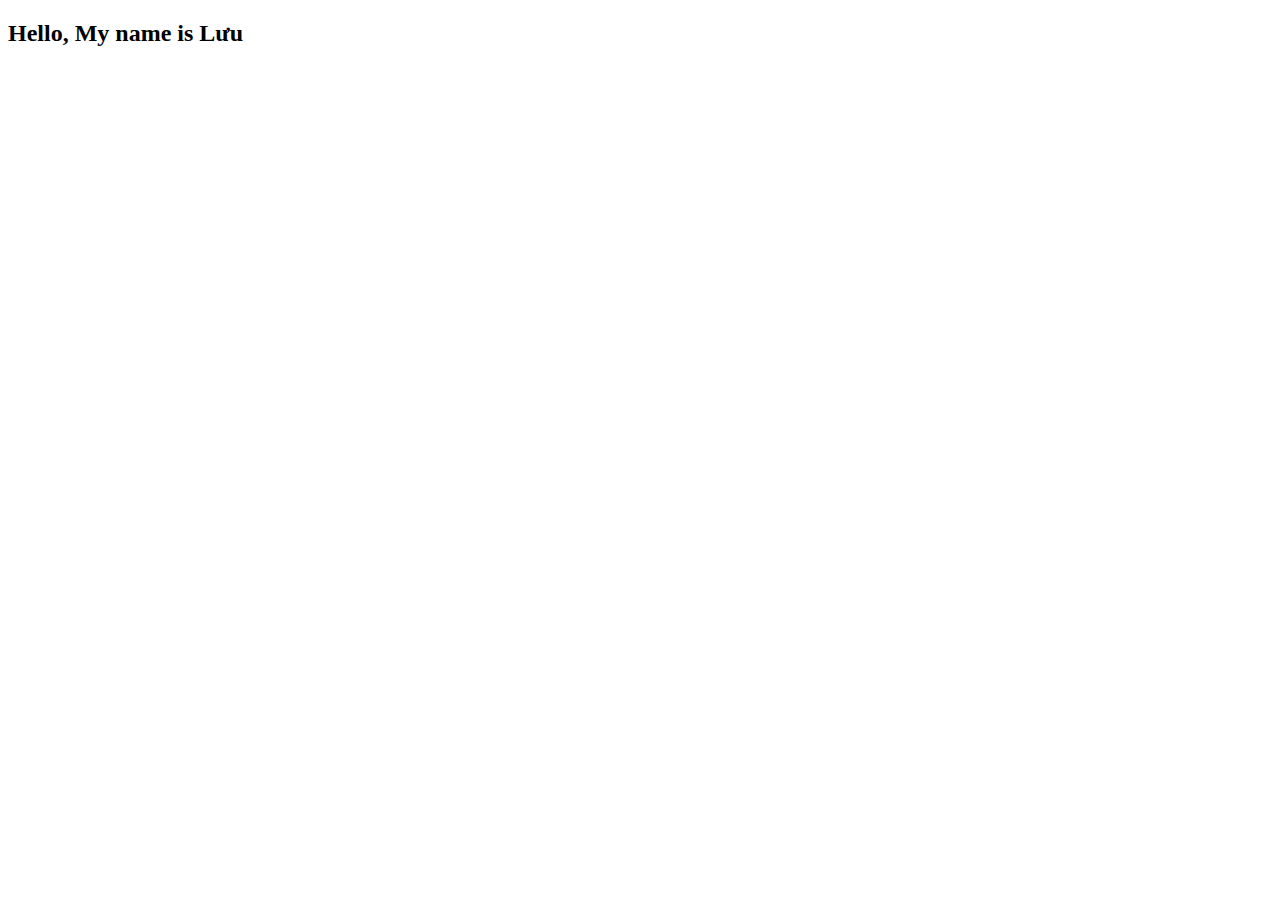
==== index.html @ 5f3f2f68 "new update" ====
<!DOCTYPE html>
<html lang="en">
<head>
    <meta charset="UTF-8">
    <meta http-equiv="X-UA-Compatible" content="IE=edge">
    <meta name="viewport" content="width=device-width, initial-scale=1.0">
    <title>Document</title>
</head>
<body>
    <h2>Hello, My name is Lưu</h2>
</body>
</html>
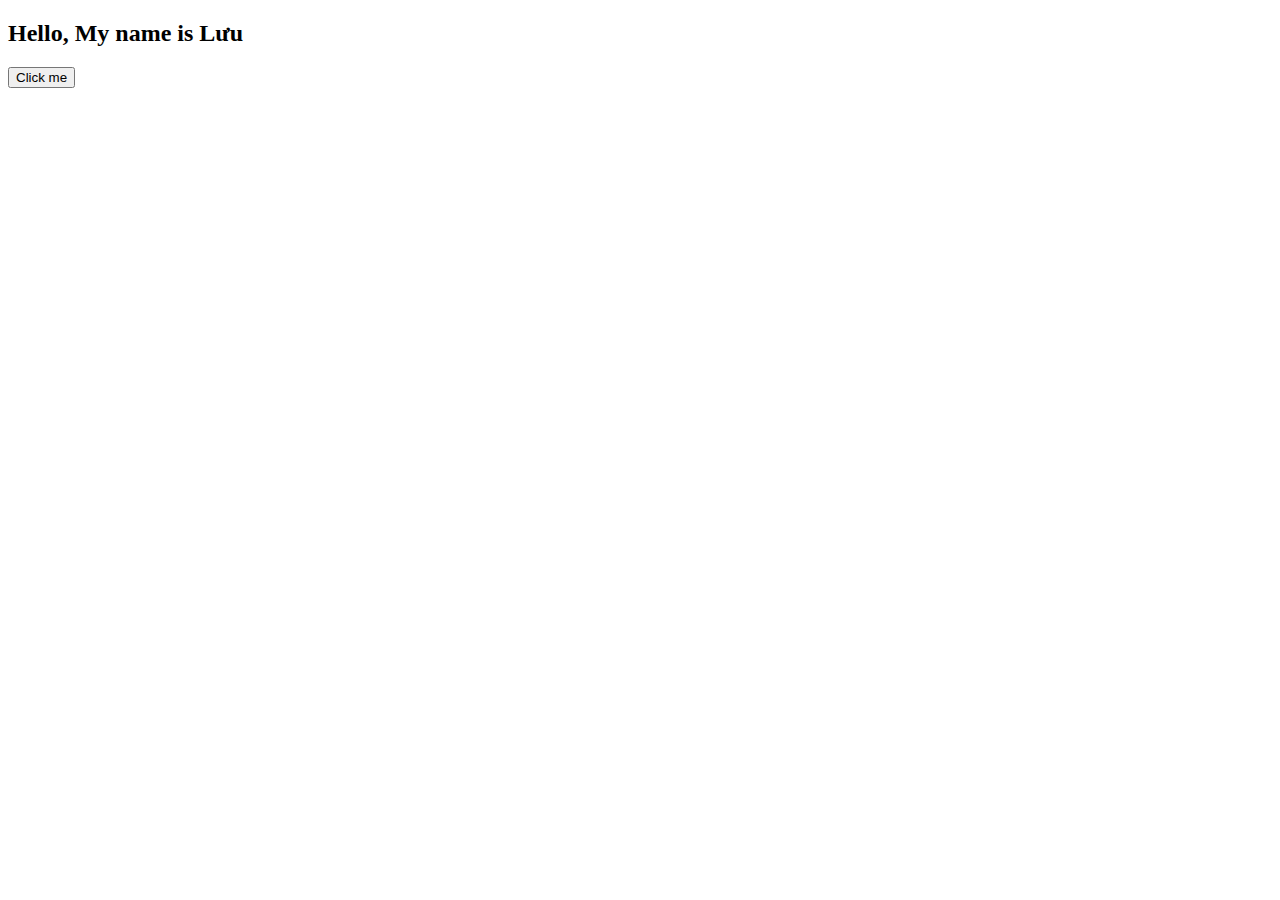
==== commit 038668ed: "new update" ====
--- a/index.html
+++ b/index.html
@@ -8,5 +8,14 @@
 </head>
 <body>
     <h2>Hello, My name is Lưu</h2>
+    <button onclick=myFunction()>Click me</button>
+    <script>
+        function myFunction(){
+            fetch('https://jsonplaceholder.typicode.com/todos/1')
+            .then(response => response.json())
+            .then(data => console.log(data))
+            .catch(error => console.error(error));
+        }
+    </script>
 </body>
 </html>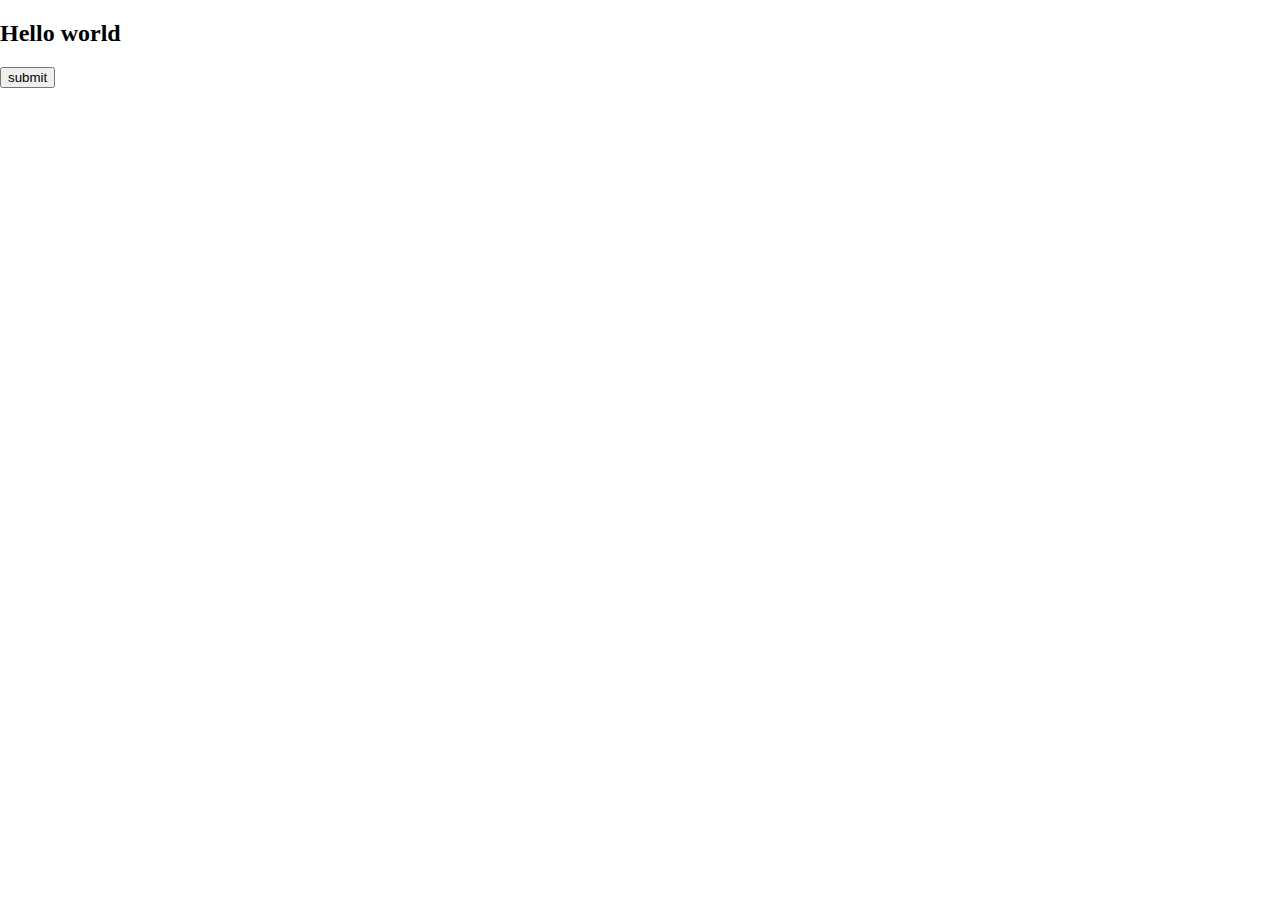
==== commit e4040c61: "Add files via upload" ====
--- a/index.html
+++ b/index.html
@@ -1,21 +1,16 @@
-<!DOCTYPE html>
-<html lang="en">
-<head>
-    <meta charset="UTF-8">
-    <meta http-equiv="X-UA-Compatible" content="IE=edge">
-    <meta name="viewport" content="width=device-width, initial-scale=1.0">
-    <title>Document</title>
-</head>
-<body>
-    <h2>Hello, My name is Lưu</h2>
-    <button onclick=myFunction()>Click me</button>
-    <script>
-        function myFunction(){
-            fetch('https://jsonplaceholder.typicode.com/todos/1')
-            .then(response => response.json())
-            .then(data => console.log(data))
-            .catch(error => console.error(error));
-        }
-    </script>
-</body>
+<!DOCTYPE html>
+<html lang="en">
+<head>
+    <meta charset="UTF-8">
+    <meta http-equiv="X-UA-Compatible" content="IE=edge">
+    <meta name="viewport" content="width=device-width, initial-scale=1.0">
+    <title>Document</title>
+    
+    <link rel="stylesheet" href="/style.css">
+</head>
+<body>
+    <h2>Hello world</h2>
+    <button id="submit">submit</button>
+</body>
+<script src="/script.js"></script>
 </html>--- a/style.css
+++ b/style.css
@@ -0,0 +1,7 @@
+*{
+
+}
+body{
+    margin: 0;
+    padding: 0;
+}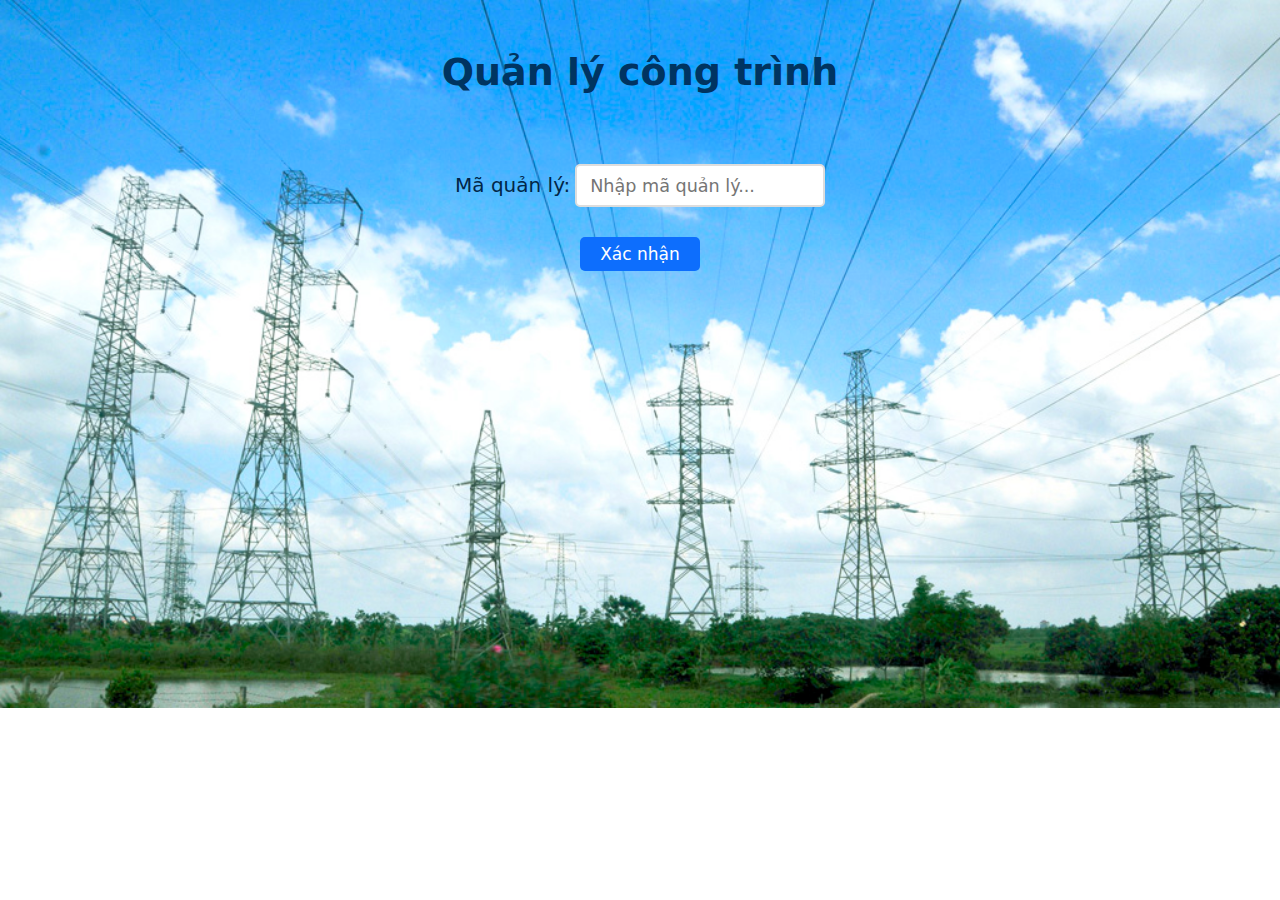
==== commit 914a3563: "new commit" ====
--- a/index.html
+++ b/index.html
@@ -2,15 +2,68 @@
 <html lang="en">
 <head>
     <meta charset="UTF-8">
-    <meta http-equiv="X-UA-Compatible" content="IE=edge">
     <meta name="viewport" content="width=device-width, initial-scale=1.0">
-    <title>Document</title>
-    
-    <link rel="stylesheet" href="/style.css">
+    <link rel="shortcut icon" type="image/x-icon" href="icon2.ico" />
+    <title>Đăng nhập</title>
+    <style>
+        *{
+            font-family: system-ui, -apple-system, BlinkMacSystemFont, 'Segoe UI', Roboto, Oxygen, Ubuntu, Cantarell, 'Open Sans', 'Helvetica Neue', sans-serif;
+            margin: 0;
+            padding: 0;
+        }
+        input{
+            padding: 0.6rem 0.8rem;
+            border: 2px solid #ddd;
+            border-radius: 5px;
+            font-size: 1.1em;
+            width: 220px;
+            margin-top: 5px;
+            outline: none; 
+        }
+        input:focus{
+            border: 2px solid rgb(17, 80, 253);
+        }
+        button{
+            color: #fff;
+            background-color: #0d6efd;
+            border: none;
+            padding: 7px;
+            padding-left: 20px;
+            padding-right: 20px;
+            border-radius: 5px;
+            cursor: pointer;
+            font-size: 17px;
+        }
+        button:hover{
+            background-color: #0a58ca;
+        }
+        button:active{
+            box-shadow: 0 0 0 1px rgb(81, 171, 255);
+        }
+    </style>
 </head>
-<body>
-    <h2>Hello world</h2>
-    <button id="submit">submit</button>
+<body style="background-image: url('/evn.jpg'); background-repeat: no-repeat; background-size: cover;">
+    <h2 style="text-align: center;margin-top: 50px; color: #003461; font-size: 38px; user-select: none;">Quản lý công trình</h2>
+    <div style="text-align: center;margin-top: 65px;">
+        <label style="font-size: 20px; color: #012647;">Mã quản lý:</label>
+        <input id="id" placeholder="Nhập mã quản lý..."/>
+    </div>
+    <div style="text-align: center;margin-top: 30px;">
+        <button onclick="login()">Xác nhận</button>
+    </div>
+
+    <script>
+        let input = document.getElementById("id");
+        input.addEventListener("keypress", function(event) {
+            if (event.key === "Enter") {
+                event.preventDefault();
+                login();
+            }
+        });
+        function login(){
+            let id = input.value;
+            window.location.href = "/home.html?id="+id;
+        }
+    </script>
 </body>
-<script src="/script.js"></script>
 </html>